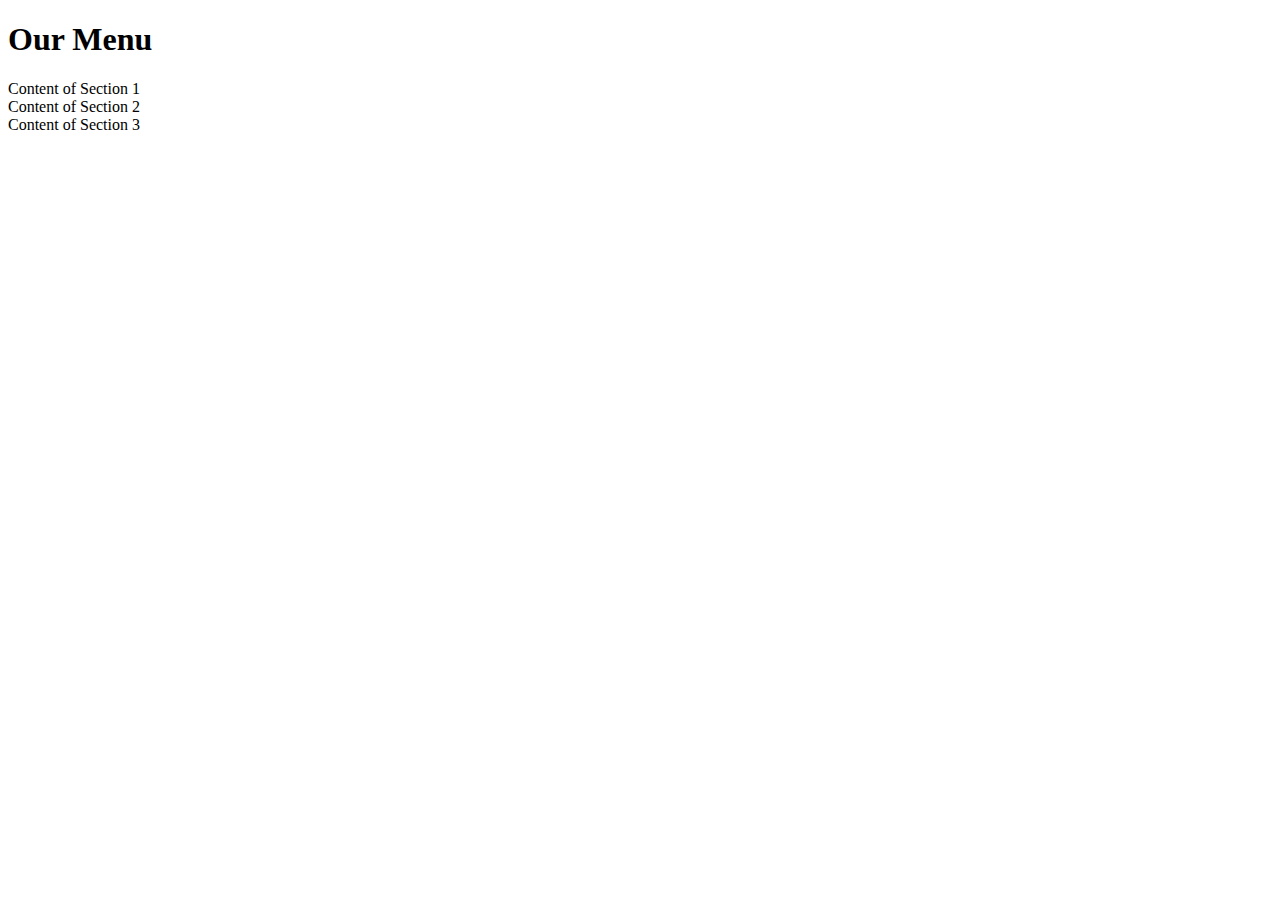
==== module-2-solution/index.html @ be5362e3 "Update index.html" ====
<!DOCTYPE html>
<html lang="en">
<head>
  <meta charset="UTF-8">
  <meta name="viewport" content="width=device-width, initial-scale=1.0">
  <title>My HTML/CSS Project</title>
  <link rel="stylesheet" href="style.css">
</head>
<body>
  <h1>Our Menu</h1>
  <section>Content of Section 1</section>
  <section>Content of Section 2</section>
  <section>Content of Section 3</section>
</body>
</html>
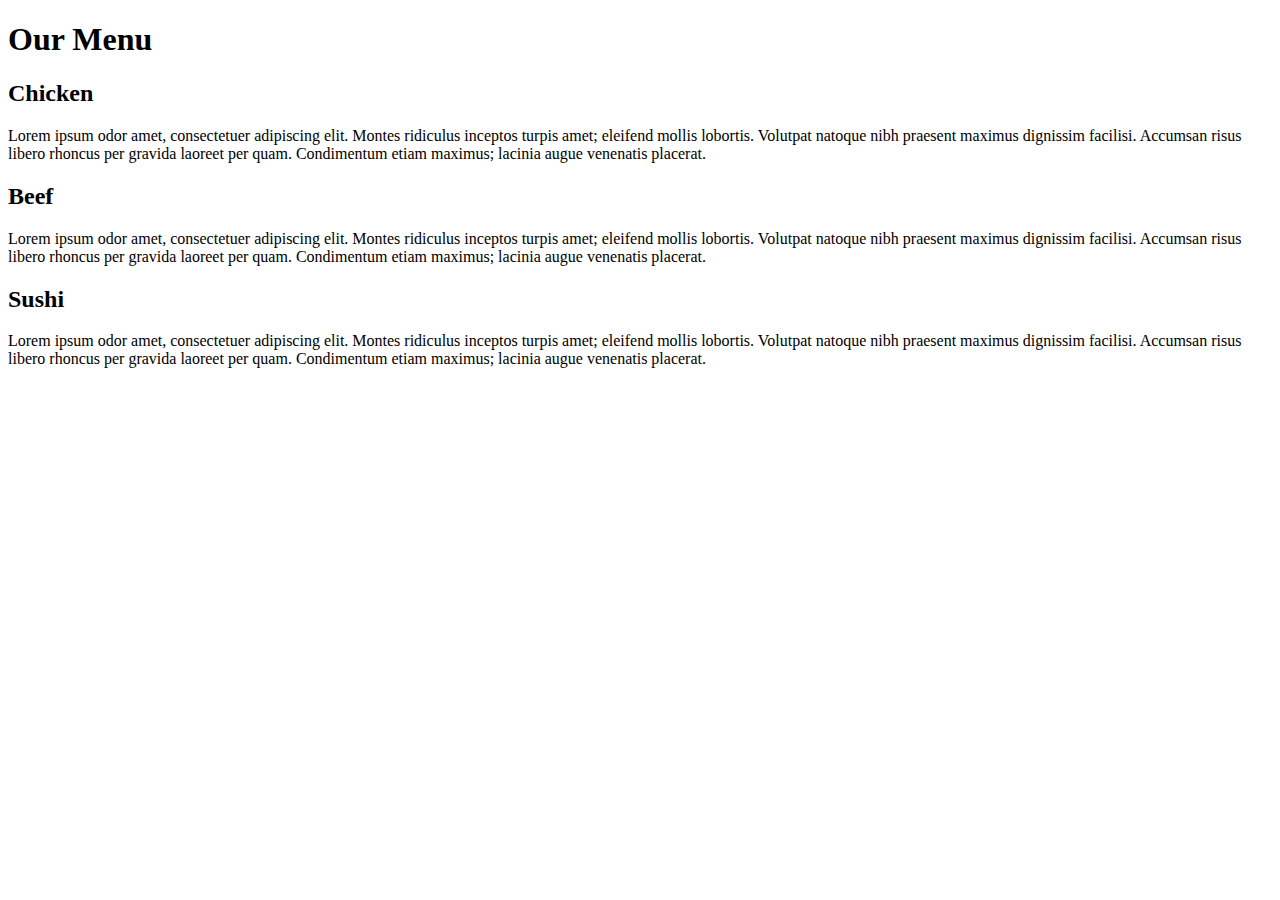
==== commit 9ea53c5b: "Rename index.html to module-2-solution/index.html" ====
--- a/module-2-solution/index.html
+++ b/module-2-solution/index.html
@@ -4,12 +4,25 @@
   <meta charset="UTF-8">
   <meta name="viewport" content="width=device-width, initial-scale=1.0">
   <title>My HTML/CSS Project</title>
-  <link rel="stylesheet" href="style.css">
+  <link rel="stylesheet" href="module-2-solution/css/style.css">
 </head>
 <body>
-  <h1>Our Menu</h1>
-  <section>Content of Section 1</section>
-  <section>Content of Section 2</section>
-  <section>Content of Section 3</section>
+  <div class="container">
+      <h1>Our Menu</h1>
+    <div class="row">
+    <section class="column section1">
+      <h2 id="chicken">Chicken</h2>
+      <p>Lorem ipsum odor amet, consectetuer adipiscing elit. Montes ridiculus inceptos turpis amet; eleifend mollis lobortis. Volutpat natoque nibh praesent maximus dignissim facilisi. Accumsan risus libero rhoncus per gravida laoreet per quam. Condimentum etiam maximus; lacinia augue venenatis placerat.</p>
+    </section>
+    <section class="column section2">
+      <h2 id="beef">Beef</h2>
+      <p>Lorem ipsum odor amet, consectetuer adipiscing elit. Montes ridiculus inceptos turpis amet; eleifend mollis lobortis. Volutpat natoque nibh praesent maximus dignissim facilisi. Accumsan risus libero rhoncus per gravida laoreet per quam. Condimentum etiam maximus; lacinia augue venenatis placerat.</p>
+    </section>
+    <section class="column section3">
+      <h2 id="sushi">Sushi</h2>
+      <p>Lorem ipsum odor amet, consectetuer adipiscing elit. Montes ridiculus inceptos turpis amet; eleifend mollis lobortis. Volutpat natoque nibh praesent maximus dignissim facilisi. Accumsan risus libero rhoncus per gravida laoreet per quam. Condimentum etiam maximus; lacinia augue venenatis placerat.</p>
+    </section>
+  </div>
+  </div>
 </body>
 </html>
